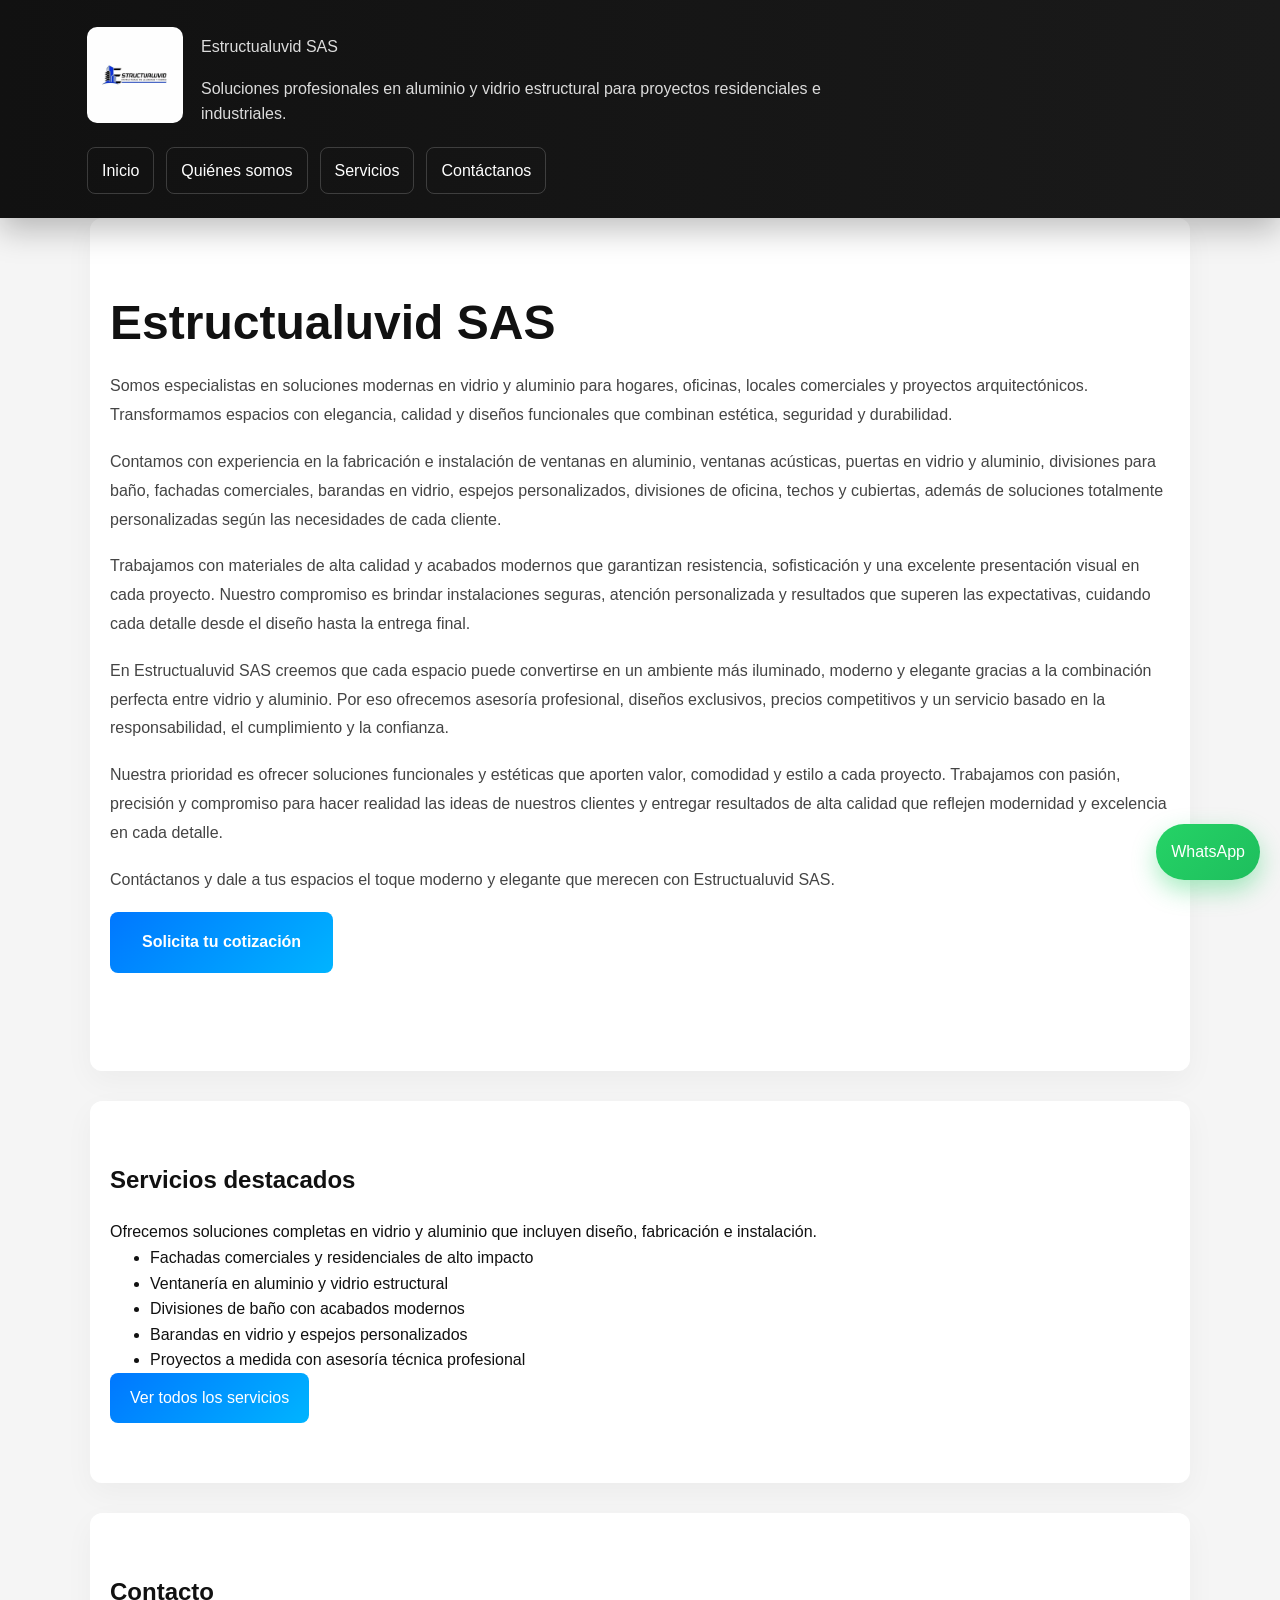
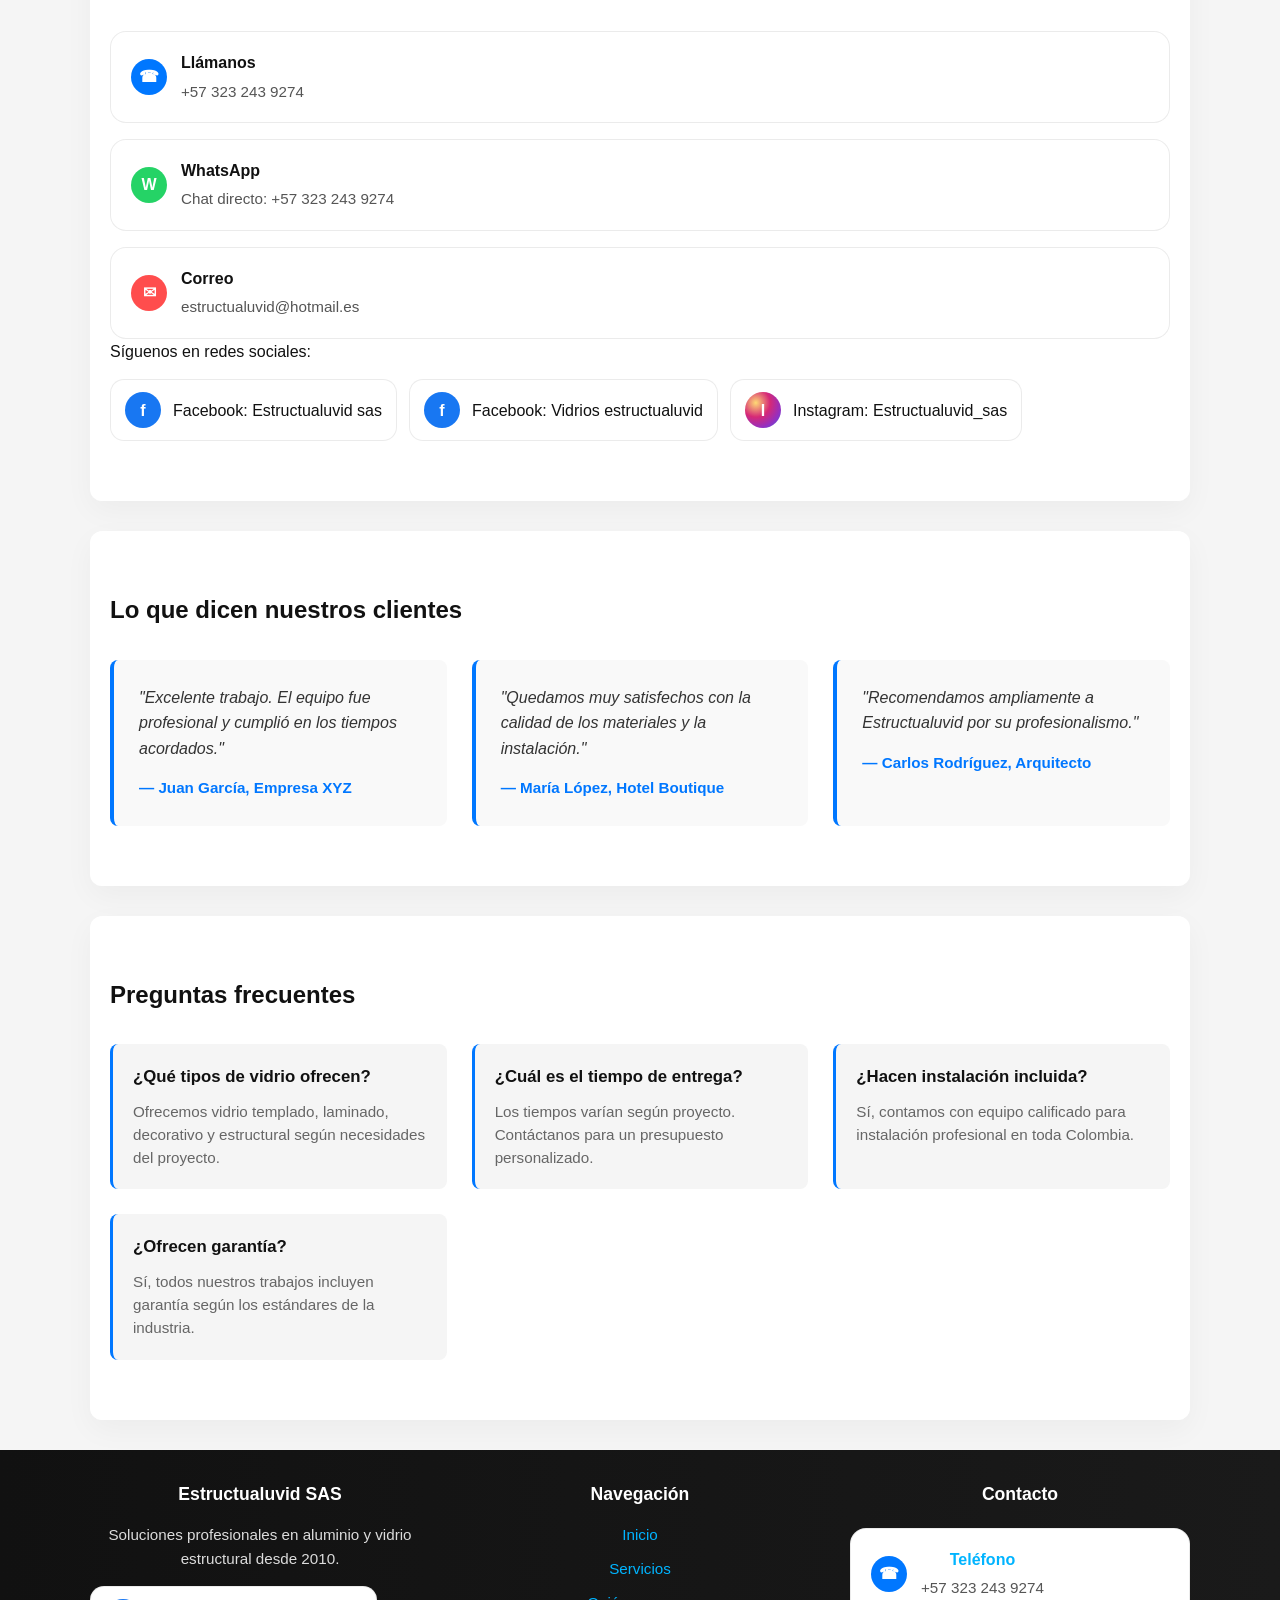
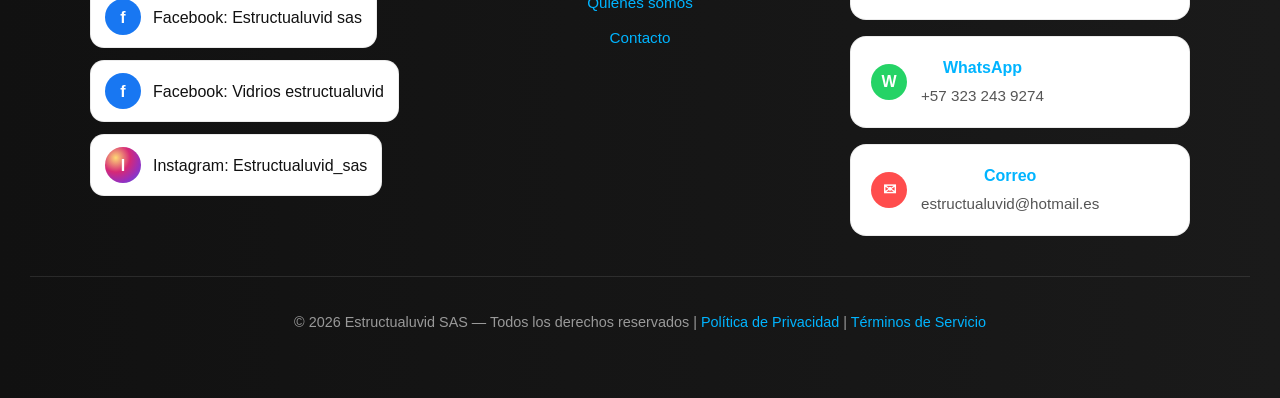
==== Pagina_De_Vidrios/index.html @ de7da8f6 "Add Pagina_De_Vidrios site and updates" ====
<!DOCTYPE html>
<html lang="es">

<head>
    <meta charset="UTF-8">
    <meta name="viewport" content="width=device-width, initial-scale=1.0">
    <meta http-equiv="X-UA-Compatible" content="IE=edge">
    
    <!-- SEO -->
    <title>Estructualuvid SAS | Fachadas y Vidrio Estructural en Colombia</title>
    <meta name="description" content="Estructualuvid SAS: especialistas en fachadas, ventanas y divisiones de vidrio y aluminio de alta calidad en Colombia. Soluciones profesionales para proyectos residenciales e industriales.">
    <meta name="keywords" content="aluminio, vidrio estructural, fachadas vidrio, ventanas aluminio, puertas vidrio, divisiones interiores, Colombia">
    <meta name="author" content="Estructualuvid SAS">
    <meta name="robots" content="index, follow">
    <meta name="language" content="Spanish">
    <meta name="referrer" content="strict-origin-when-cross-origin">
    <meta http-equiv="X-Content-Type-Options" content="nosniff">
    <meta http-equiv="Permissions-Policy" content="camera=(), microphone=(), geolocation=(), payment=(), usb=()">
    <meta http-equiv="Content-Security-Policy" content="default-src 'self'; script-src 'self'; style-src 'self' https://fonts.googleapis.com; font-src 'self' https://fonts.gstatic.com; img-src 'self' data: https://estructualuvid.com; connect-src 'self'; frame-ancestors 'none'; base-uri 'self'; form-action 'self'; object-src 'none';">
    <link rel="canonical" href="https://estructualuvid.com/">
    <meta name="theme-color" content="#111111">
    <meta property="og:locale" content="es_CO">
    
    <!-- Open Graph -->
    <meta property="og:type" content="website">
    <meta property="og:title" content="Estructualuvid SAS | Vidrio y Aluminio Estructural">
    <meta property="og:description" content="Especialistas en fachadas, ventanas y estructuras en vidrio en Colombia.">
    <meta property="og:url" content="https://estructualuvid.com/">
    <meta property="og:image" content="https://estructualuvid.com/imagen-principal.jpg">
    <meta property="og:site_name" content="Estructualuvid SAS">
    
    <!-- Twitter -->
    <meta name="twitter:card" content="summary_large_image">
    <meta name="twitter:site" content="@Estructualuvid_sas">
    <meta name="twitter:title" content="Estructualuvid SAS">
    <meta name="twitter:description" content="Soluciones en aluminio y vidrio estructural">
    <meta name="twitter:image" content="https://estructualuvid.com/imagen-principal.jpg">
    <script type="application/ld+json">
    {
      "@context": "https://schema.org",
      "@type": "HomeAndConstructionBusiness",
      "name": "Estructualuvid SAS",
      "url": "https://estructualuvid.com/",
      "telephone": "+573232439274",
      "address": {
        "@type": "PostalAddress",
        "addressCountry": "CO"
      },
      "description": "Especialistas en fachadas, ventanas y divisiones en vidrio y aluminio de alta calidad en Colombia.",
      "sameAs": [
        "https://www.facebook.com/Estructualuvidsas",
        "https://www.facebook.com/VidriosEstructualuvid",
        "https://www.instagram.com/Estructualuvid_sas"
      ]
    }
    </script>
    
    <!-- Favicon -->
    <link rel="icon" type="image/webp" href="Logos/LOGO_PRINCIPAL.webp">
    <link rel="shortcut icon" href="Logos/LOGO_PRINCIPAL.webp">
    <link rel="apple-touch-icon" href="Logos/LOGO_PRINCIPAL.webp">
    <link rel="manifest" href="manifest.json">

    <link rel="preconnect" href="https://fonts.googleapis.com">
    <link rel="preconnect" href="https://fonts.gstatic.com" crossorigin>
    <link href="https://fonts.googleapis.com/css2?family=inter:wght@400;500;700&display=swap" rel="stylesheet">
    <link rel="stylesheet" href="style.css">
</head>

<body>
    <!-- Header -->
    <header role="banner">
        <div class="header-inner">
            <div class="brand">
                <img src="Logos/LOGO_PRINCIPAL.webp" alt="Estructualuvid SAS logo" class="site-logo">
                <div>
                    <p class="brand-name">Estructualuvid SAS</p>
                    <p class="brand-tagline">Soluciones profesionales en aluminio y vidrio estructural para proyectos residenciales e industriales.</p>
                </div>
            </div>
            <nav class="top-nav" role="navigation" aria-label="Navegación principal">
                <a href="index.html">Inicio</a>
                <a href="acerca-de/index.html">Quiénes somos</a>
                <a href="services-index.html">Servicios</a>
                <a href="contactos/index.html">Contáctanos</a>
            </nav>
        </div>
    </header>

    <!-- Main Content -->
    <main>
        <section id="hero" class="hero-section hero-welcome" aria-labelledby="hero-title">
            <div class="hero-copy">
                <h1 id="hero-title">Estructualuvid SAS</h1>
                <p>Somos especialistas en soluciones modernas en vidrio y aluminio para hogares, oficinas, locales comerciales y proyectos arquitectónicos. Transformamos espacios con elegancia, calidad y diseños funcionales que combinan estética, seguridad y durabilidad.</p>
                <p>Contamos con experiencia en la fabricación e instalación de ventanas en aluminio, ventanas acústicas, puertas en vidrio y aluminio, divisiones para baño, fachadas comerciales, barandas en vidrio, espejos personalizados, divisiones de oficina, techos y cubiertas, además de soluciones totalmente personalizadas según las necesidades de cada cliente.</p>
                <p>Trabajamos con materiales de alta calidad y acabados modernos que garantizan resistencia, sofisticación y una excelente presentación visual en cada proyecto. Nuestro compromiso es brindar instalaciones seguras, atención personalizada y resultados que superen las expectativas, cuidando cada detalle desde el diseño hasta la entrega final.</p>
                <p>En Estructualuvid SAS creemos que cada espacio puede convertirse en un ambiente más iluminado, moderno y elegante gracias a la combinación perfecta entre vidrio y aluminio. Por eso ofrecemos asesoría profesional, diseños exclusivos, precios competitivos y un servicio basado en la responsabilidad, el cumplimiento y la confianza.</p>
                <p>Nuestra prioridad es ofrecer soluciones funcionales y estéticas que aporten valor, comodidad y estilo a cada proyecto. Trabajamos con pasión, precisión y compromiso para hacer realidad las ideas de nuestros clientes y entregar resultados de alta calidad que reflejen modernidad y excelencia en cada detalle.</p>
                <p>Contáctanos y dale a tus espacios el toque moderno y elegante que merecen con Estructualuvid SAS.</p>
                <p><a class="btn btn-hero" href="contactos/index.html">Solicita tu cotización</a></p>
            </div>
        </section>

        <section id="services" aria-labelledby="services-title">
            <h2 id="services-title">Servicios destacados</h2>
            <p>Ofrecemos soluciones completas en vidrio y aluminio que incluyen diseño, fabricación e instalación.</p>
            <ul class="feature-list">
                <li>Fachadas comerciales y residenciales de alto impacto</li>
                <li>Ventanería en aluminio y vidrio estructural</li>
                <li>Divisiones de baño con acabados modernos</li>
                <li>Barandas en vidrio y espejos personalizados</li>
                <li>Proyectos a medida con asesoría técnica profesional</li>
            </ul>
            <p><a class="btn" href="services-index.html">Ver todos los servicios</a></p>
        </section>

        <section id="contacto" aria-labelledby="contacto-title">
            <h2 id="contacto-title">Contacto</h2>
            <div class="contact-cards">
                <a class="contact-card contact-phone" href="tel:+573232439274">
                    <span class="contact-icon">☎</span>
                    <span class="contact-meta">
                        <span class="contact-title">Llámanos</span>
                        <span class="contact-detail">+57 323 243 9274</span>
                    </span>
                </a>
                <a class="contact-card contact-whatsapp" href="https://wa.me/573232439274" target="_blank" rel="noopener noreferrer">
                    <span class="contact-icon">W</span>
                    <span class="contact-meta">
                        <span class="contact-title">WhatsApp</span>
                        <span class="contact-detail">Chat directo: +57 323 243 9274</span>
                    </span>
                </a>
                <a class="contact-card contact-email" href="mailto:estructualuvid@hotmail.es">
                    <span class="contact-icon">✉</span>
                    <span class="contact-meta">
                        <span class="contact-title">Correo</span>
                        <span class="contact-detail">estructualuvid@hotmail.es</span>
                    </span>
                </a>
            </div>
            <p>Síguenos en redes sociales:</p>
            <div class="social-links icons">
                <a class="social-link facebook" href="https://www.facebook.com/Estructualuvidsas" target="_blank" rel="noopener noreferrer" aria-label="Facebook">
                    <span class="icon">f</span>
                    <span>Facebook: Estructualuvid sas</span>
                </a>
                <a class="social-link facebook" href="https://www.facebook.com/VidriosEstructualuvid" target="_blank" rel="noopener noreferrer" aria-label="Facebook">
                    <span class="icon">f</span>
                    <span>Facebook: Vidrios estructualuvid</span>
                </a>
                <a class="social-link instagram" href="https://www.instagram.com/Estructualuvid_sas" target="_blank" rel="noopener noreferrer" aria-label="Instagram">
                    <span class="icon">I</span>
                    <span>Instagram: Estructualuvid_sas</span>
                </a>
            </div>
        </section>

        <section id="testimonios" aria-labelledby="testimonios-title">
            <h2 id="testimonios-title">Lo que dicen nuestros clientes</h2>
            <div class="testimonials-grid">
                <article class="testimonial-card">
                    <p class="testimonial-text">"Excelente trabajo. El equipo fue profesional y cumplió en los tiempos acordados."</p>
                    <p class="testimonial-author">— Juan García, Empresa XYZ</p>
                </article>
                <article class="testimonial-card">
                    <p class="testimonial-text">"Quedamos muy satisfechos con la calidad de los materiales y la instalación."</p>
                    <p class="testimonial-author">— María López, Hotel Boutique</p>
                </article>
                <article class="testimonial-card">
                    <p class="testimonial-text">"Recomendamos ampliamente a Estructualuvid por su profesionalismo."</p>
                    <p class="testimonial-author">— Carlos Rodríguez, Arquitecto</p>
                </article>
            </div>
        </section>

        <section id="faq" aria-labelledby="faq-title">
            <h2 id="faq-title">Preguntas frecuentes</h2>
            <div class="faq-container">
                <article class="faq-item">
                    <h3>¿Qué tipos de vidrio ofrecen?</h3>
                    <p>Ofrecemos vidrio templado, laminado, decorativo y estructural según necesidades del proyecto.</p>
                </article>
                <article class="faq-item">
                    <h3>¿Cuál es el tiempo de entrega?</h3>
                    <p>Los tiempos varían según proyecto. Contáctanos para un presupuesto personalizado.</p>
                </article>
                <article class="faq-item">
                    <h3>¿Hacen instalación incluida?</h3>
                    <p>Sí, contamos con equipo calificado para instalación profesional en toda Colombia.</p>
                </article>
                <article class="faq-item">
                    <h3>¿Ofrecen garantía?</h3>
                    <p>Sí, todos nuestros trabajos incluyen garantía según los estándares de la industria.</p>
                </article>
            </div>
        </section>
    </main>

    <!-- Footer -->
    <footer role="contentinfo">
        <div class="footer-content">
            <div class="footer-section">
                <h3>Estructualuvid SAS</h3>
                <p>Soluciones profesionales en aluminio y vidrio estructural desde 2010.</p>
                <div class="social-links icons">
                    <a class="social-link facebook" href="https://www.facebook.com/Estructualuvidsas" target="_blank" rel="noopener noreferrer" aria-label="Facebook">
                        <span class="icon">f</span>
                        <span>Facebook: Estructualuvid sas</span>
                    </a>
                    <a class="social-link facebook" href="https://www.facebook.com/VidriosEstructualuvid" target="_blank" rel="noopener noreferrer" aria-label="Facebook">
                        <span class="icon">f</span>
                        <span>Facebook: Vidrios estructualuvid</span>
                    </a>
                    <a class="social-link instagram" href="https://www.instagram.com/Estructualuvid_sas" target="_blank" rel="noopener noreferrer" aria-label="Instagram">
                        <span class="icon">I</span>
                        <span>Instagram: Estructualuvid_sas</span>
                    </a>
                </div>
            </div>
            <div class="footer-section">
                <h3>Navegación</h3>
                <ul>
                    <li><a href="index.html">Inicio</a></li>
                    <li><a href="services-index.html">Servicios</a></li>
                    <li><a href="acerca-de/index.html">Quiénes somos</a></li>
                    <li><a href="contactos/index.html">Contacto</a></li>
                </ul>
            </div>
            <div class="footer-section">
                <h3>Contacto</h3>
                <div class="contact-cards">
                    <a class="contact-card contact-phone" href="tel:+573232439274">
                        <span class="contact-icon">☎</span>
                        <span class="contact-meta">
                            <span class="contact-title">Teléfono</span>
                            <span class="contact-detail">+57 323 243 9274</span>
                        </span>
                    </a>
                    <a class="contact-card contact-whatsapp" href="https://wa.me/573232439274" target="_blank" rel="noopener noreferrer">
                        <span class="contact-icon">W</span>
                        <span class="contact-meta">
                            <span class="contact-title">WhatsApp</span>
                            <span class="contact-detail">+57 323 243 9274</span>
                        </span>
                    </a>
                    <a class="contact-card contact-email" href="mailto:estructualuvid@hotmail.es">
                        <span class="contact-icon">✉</span>
                        <span class="contact-meta">
                            <span class="contact-title">Correo</span>
                            <span class="contact-detail">estructualuvid@hotmail.es</span>
                        </span>
                    </a>
                </div>
            </div>
        </div>
        <div class="footer-bottom">
            <p>&copy; 2026 Estructualuvid SAS &mdash; Todos los derechos reservados | <a href="#">Política de Privacidad</a> | <a href="#">Términos de Servicio</a></p>
        </div>
    </footer>

    <!-- Floating WhatsApp Button -->
    <a class="sticky" href="https://wa.me/573232439274" target="_blank" rel="noopener noreferrer" aria-label="Chat por WhatsApp">WhatsApp</a>

    <script src="scripts/general/script.js" defer></script>
</body>

</html>
---- Pagina_De_Vidrios/style.css ----
/* ====== Base ====== */
*{box-sizing:border-box;}
html{
    scroll-padding-top:160px;
    scroll-behavior:smooth;
}

body{
    font-family:'Inter',sans-serif;
    margin: 0;
    padding: 120px 0 0; /* espacio reservado para header fijo; JS ajusta dinámicamente */
    line-height: 1.6;
    background: #f5f5f5;
    color: #111;
    overflow-x: hidden;
}
img{max-width:100%;display:block;}

/* ====== Header ====== */
header{
    position:fixed;
    top:0;
    left:0;
    width:100%;
    z-index:999;
    background:linear-gradient(90deg,#111, #1a1a1a);
    color:#fff;
    padding:24px 20px 24px 14px;
    box-shadow:0 12px 30px rgba(0,0,0,.25);
    transition:padding .3s, box-shadow .3s, background .3s;
}
header.small{
    padding:12px 20px 12px 14px;
    box-shadow:0 6px 16px rgba(0,0,0,.22);
}
.header-inner{
    max-width:1100px;
    margin:auto;
    display:flex;
    flex-wrap:wrap;
    align-items:center;
    justify-content:space-between;
    gap:20px;
}
.header-inner > div{
    min-width:auto;
}
.header-left,
.brand{
    display:flex;
    align-items:center;
    gap:18px;
    flex-shrink:0;
    min-width:0;
}
.brand{
    flex:1 1 auto;
}
.brand div{
    display:flex;
    flex-direction:column;
    gap:6px;
    min-width:0;
    overflow-wrap:break-word;
}
.site-logo{
    width:96px;
    max-width:120px;
    height:auto;
    border-radius:10px;
}
header h1{
    margin:0;
    font-size:2rem;
    letter-spacing:1px;
    text-transform:uppercase;
}
header.small h1{
    font-size:1.5rem;
}
header p{
    margin:10px 0 0;
    max-width:620px;
    font-size:1rem;
    color:#dcdcdc;
}
header.small p{
    margin-top:6px;
    font-size:.95rem;
}

/* ====== Navigation ====== */
nav.top-nav{
    display:flex;
    justify-content:flex-end;
    gap:12px;
    flex-wrap:wrap;
}
nav.top-nav a{
    color:#fff;
    text-decoration:none;
    padding:10px 14px;
    border:1px solid rgba(255,255,255,.18);
    border-radius:8px;
    transition:background .2s, transform .2s, border-color .2s;
}
nav.top-nav a:hover{
    background:rgba(255,255,255,.12);
    transform:translateY(-1px);
    border-color:rgba(255,255,255,.32);
}

/* ====== Sections ====== */
section{
    padding:60px 20px;
    max-width:1100px;
    margin:auto;
    background:rgba(255,255,255,.96);
    backdrop-filter:blur(6px);
    border-radius:12px;
    box-shadow:0 10px 30px rgba(0,0,0,.04);
    margin-bottom:30px;
    animation: fadeUp .5s ease; 
}
section h2{
    margin-top:0;
}
section p,
section ul{
    margin:0;
}
section#servicios p{
    margin-bottom:20px;
}

/* ====== Grid cards ====== */
.grid{
    display:grid;
    grid-template-columns:repeat(auto-fit,minmax(250px,1fr));
    gap:20px;
}
.card{
    padding:20px;
    border:none;
    border-radius:10px;
    background:#fafafa;
    display:flex;
    align-items:center;
    justify-content:center;
    text-align:center;
    min-height:130px;
    transition:transform .2s, box-shadow .2s;
    color:#111;
    text-decoration:none;
    cursor: pointer;
}
.card:hover{
    transform:translateY(-4px);
    box-shadow:0 15px 30px rgba(0,0,0,.12);
    background: #fff;
}
.card-link{
    color:#111;
}
.card-link:hover{
    color:#111;
}

/* ====== Service details ====== */
.service-details{
    padding-top:30px;
}
.service-item{
    display:grid;
    grid-template-columns:280px 1fr;
    gap:20px;
    align-items:center;
    margin-bottom:30px;
}
.service-image{
    min-height:200px;
    background:linear-gradient(135deg,#0077ff 0%,#00b4ff 100%);
    border-radius:12px;
    color:#fff;
    display:flex;
    align-items:center;
    justify-content:center;
    font-weight:700;
    letter-spacing:1px;
}

/* ====== Buttons ====== */
.btn{
    background: linear-gradient(135deg,#0077ff,#00b4ff);
    color: #fff;
    padding: 12px 20px;
    text-decoration: none;
    border-radius: 8px;
    display: inline-block;
    transition: transform .2s, box-shadow .2s;
}
.btn:hover{
    transform: translateY(-2px);
    box-shadow: 0 10px 20px rgba(0,119,255,.25);
}

/* ====== Overlay and utilities ====== */
.modal-overlay{
    display:none;
    position:fixed;
    top:0;
    left:0;
    width:100%;
    height:100%;
    background:rgba(0,0,0,.92);
    justify-content:center;
    align-items:center;
    z-index: 9999;
    padding: 16px;
    cursor: zoom-out;
}
.modal-image{
    max-width:90%;
    max-height:90%;
    border-radius: 16px;
    box-shadow: 0 30px 70px rgba(0,0,0,.35);
    object-fit: contain;
}
.modal-nav{
    position:absolute;
    top:50%;
    transform:translateY(-50%);
    color:#fff;
    background:rgba(0,0,0,.45);
    border:none;
    width:52px;
    height:52px;
    border-radius:50%;
    display:flex;
    align-items:center;
    justify-content:center;
    font-size:28px;
    cursor:pointer;
    transition:background .2s ease;
    z-index:10000;
}
.modal-nav:hover{
    background:rgba(0,0,0,.65);
}
.modal-nav.prev{
    left:16px;
}
.modal-nav.next{
    right:16px;
}
.modal-caption{
    position:absolute;
    bottom:24px;
    left:50%;
    transform:translateX(-50%);
    color:#fff;
    font-size:1rem;
    max-width:90%;
    text-align:center;
    line-height:1.4;
}
.modal-overlay button:focus{
    outline:none;
    box-shadow:0 0 0 3px rgba(255,255,255,.5);
}

/* ====== Hero Section ====== */
.hero-section{
    display: grid;
    grid-template-columns: 1fr;
    gap: 40px;
    align-items: flex-start;
    padding: 80px 20px !important;
}
.hero-welcome .hero-copy{
    max-width: 1100px;
    margin: 0 auto;
}
.hero-welcome h1{
    font-size: 3rem;
    margin: 0 0 24px;
    line-height: 1.05;
    color: #111;
}
.hero-welcome p{
    font-size: 1rem;
    margin-bottom: 18px;
    color: #444;
    line-height: 1.8;
}
.gallery-grid{
    display: grid;
    grid-template-columns: repeat(auto-fit, minmax(220px, 1fr));
    gap: 20px;
    margin-top: 30px;
}
.gallery-card{
    border-radius: 16px;
    overflow: hidden;
    background: #fff;
    box-shadow: 0 14px 30px rgba(0,0,0,.08);
    transition: transform .2s, box-shadow .2s;
}
.gallery-card:hover{
    transform: translateY(-4px);
    box-shadow: 0 18px 40px rgba(0,0,0,.12);
}
.gallery-card img{
    width: 100%;
    height: 220px;
    object-fit: cover;
    display: block;
}
.gallery-image{
    width: 100%;
    height: 180px;
}
.gallery-card p{
    margin: 16px;
    color: #111;
    font-weight: 600;
    line-height: 1.4;
}
.hero-content h2{
    font-size: 2.5rem;
    margin: 0 0 20px;
    line-height: 1.2;
    color: #111;
}
.hero-content p{
    font-size: 1.1rem;
    margin-bottom: 30px;
    color: #555;
}
.btn-hero{
    background: linear-gradient(135deg,#0077ff,#00b4ff) !important;
    color: #fff !important;
    padding: 16px 32px !important;
    font-size: 1rem;
    font-weight: 600;
    display: inline-block;
}
.btn-hero:hover{
    transform: translateY(-3px);
    box-shadow: 0 15px 30px rgba(0,119,255,.3) !important;
}

/* ====== Stats Grid ====== */
.stats-grid{
    display: grid;
    grid-template-columns: repeat(auto-fit, minmax(150px, 1fr));
    gap: 20px;
    margin-top: 40px;
}
.stat-card{
    background: linear-gradient(135deg, #f5f5f5, #fff);
    padding: 30px;
    border-radius: 10px;
    text-align: center;
    border: 1px solid #e0e0e0;
    transition: transform .2s, box-shadow .2s;
}
.stat-card:hover{
    transform: translateY(-4px);
    box-shadow: 0 10px 25px rgba(0,0,0,.08);
}
.stat-card h3{
    font-size: 2rem;
    color: #0077ff;
    margin: 0 0 10px;
}
.stat-card p{
    margin: 0;
    color: #666;
    font-size: 0.95rem;
}

/* ====== Testimonials ====== */
.testimonials-grid{
    display: grid;
    grid-template-columns: repeat(auto-fit, minmax(280px, 1fr));
    gap: 25px;
    margin-top: 30px;
}
.testimonial-card{
    background: #f9f9f9;
    padding: 25px;
    border-left: 4px solid #0077ff;
    border-radius: 8px;
    transition: transform .2s, box-shadow .2s;
}
.testimonial-card:hover{
    transform: translateY(-4px);
    box-shadow: 0 10px 25px rgba(0,0,0,.08);
}
.testimonial-text{
    font-style: italic;
    margin: 0 0 15px;
    color: #333;
    line-height: 1.6;
}
.testimonial-author{
    margin: 0;
    font-weight: 600;
    color: #0077ff;
    font-size: 0.95rem;
}

/* ====== FAQ ====== */
.faq-container{
    display: grid;
    grid-template-columns: repeat(auto-fit, minmax(300px, 1fr));
    gap: 25px;
    margin-top: 30px;
}
.faq-item{
    background: #f5f5f5;
    padding: 20px;
    border-radius: 8px;
    border-left: 3px solid #0077ff;
}
.faq-item h3{
    margin: 0 0 10px;
    font-size: 1.05rem;
    color: #111;
}
.faq-item p{
    margin: 0;
    color: #666;
    font-size: 0.95rem;
    line-height: 1.5;
}

/* ====== Enhanced Footer ====== */
footer{
    background: linear-gradient(90deg,#111,#1a1a1a);
    color: #fff;
    padding: 50px 20px 0;
}
.footer-content{
    max-width: 1100px;
    margin: 0 auto 40px;
    display: grid;
    grid-template-columns: repeat(auto-fit, minmax(250px, 1fr));
    gap: 40px;
}
.footer-section h3{
    margin: 0 0 15px;
    font-size: 1.1rem;
    color: #fff;
}
.footer-section p{
    margin: 0 0 15px;
    color: #dcdcdc;
    font-size: 0.95rem;
    line-height: 1.6;
}
.footer-section ul{
    list-style: none;
    padding: 0;
    margin: 0;
}
.footer-section ul li{
    margin: 10px 0;
    color: #dcdcdc;
    font-size: 0.95rem;
}
.footer-section a{
    color: #00b4ff;
    text-decoration: none;
    transition: color .2s;
}
.footer-section a:hover{
    color: #0077ff;
    text-decoration: underline;
}
.social-links{
    display: flex;
    flex-wrap: wrap;
    gap: 12px;
    margin-top: 15px;
}
.social-links a{
    display: inline-flex;
    align-items: center;
    justify-content: center;
    min-width: auto;
    width: auto;
    padding: 10px 14px;
    background: rgba(0,177,255,.15);
    border-radius: 10px;
    color: #00b4ff;
    text-decoration: none;
    font-weight: 500;
    transition: all .2s;
}
.social-links a:hover{
    background: #00b4ff;
    color: #111;
    transform: translateY(-2px);
}
.contact-cards{
    display:grid;
    gap:16px;
    margin-top:20px;
}
.contact-card{
    display:flex;
    align-items:center;
    gap:14px;
    padding:18px 20px;
    border-radius:16px;
    background:#fff;
    color:#111;
    text-decoration:none;
    border:1px solid rgba(0,0,0,.08);
    transition:transform .2s, box-shadow .2s, border-color .2s;
}
.contact-card:hover{
    transform:translateY(-2px);
    box-shadow:0 12px 24px rgba(0,0,0,.08);
    border-color:rgba(0,0,0,.14);
}
.contact-icon,
.social-links.icons .icon{
    width:36px;
    height:36px;
    min-width:36px;
    border-radius:50%;
    display:flex;
    align-items:center;
    justify-content:center;
    color:#fff;
    font-weight:700;
    font-size:1rem;
}
.contact-meta{
    display:flex;
    flex-direction:column;
    gap:4px;
}
.contact-title{
    font-weight:700;
}
.contact-detail{
    color:#555;
    font-size:.95rem;
}
.contact-phone .contact-icon{
    background:#0077ff;
}
.contact-whatsapp .contact-icon{
    background:#25d366;
}
.contact-email .contact-icon{
    background:#ff4d4d;
}
.contact-address .contact-icon{
    background:#6f42c1;
}
.social-links.icons{
    display:flex;
    flex-wrap:wrap;
    gap:12px;
    margin-top:15px;
}
.social-links.icons a{
    display:flex;
    align-items:center;
    gap:12px;
    padding:12px 14px;
    background: #fff;
    color:#111;
    border-radius:14px;
    border:1px solid rgba(0,0,0,.08);
    text-decoration:none;
    min-width:240px;
    transition:transform .2s, box-shadow .2s, border-color .2s, background .2s;
}
.social-links.icons a:hover{
    background:#f0f8ff;
    border-color:rgba(0,119,255,.25);
    transform:translateY(-2px);
}
.social-link.facebook .icon{
    background:#1877f2;
}
.social-link.instagram .icon{
    background: radial-gradient(circle at 30% 30%, #feda75 0%, #d62976 40%, #962fbf 70%, #405de6 100%);
}
.social-link.whatsapp .icon{
    background:#25d366;
}
.social-link.email .icon{
    background:#ff4d4d;
}
.social-link.website .icon{
    background:#111;
}
.footer-bottom{
    border-top: 1px solid rgba(255,255,255,.1);
    padding: 20px;
    text-align: center;
    color: #999;
    font-size: 0.9rem;
}
.footer-bottom a{
    color: #00b4ff;
    text-decoration: none;
}
.footer-bottom a:hover{
    text-decoration: underline;
}

footer{
    background:linear-gradient(90deg,#111,#1a1a1a);
    color:#fff;
    text-align:center;
    padding:30px;
}
.sticky{
    position:fixed;
    bottom:20px;
    right:20px;
    background:linear-gradient(135deg,#25D366,#1ebe5d);
    color:#fff;
    padding:15px;
    border-radius:50px;
    box-shadow: 0 10px 25px rgba(37,211,102,.4);
    transition: 0.25s ease;
    text-decoration: none;
}
.sticky:hover{
    box-shadow: 0 15px 30px rgba(37,211,102,.6);
    transform: translateY(-3px);
}

/* ====== Carousel ====== */
.carousel-container{
    display: flex;
    align-items: center;
    gap: 24px;
    margin: 30px 0;
    justify-content: center;
    position: relative;
}
.carousel-wrapper{
    flex: 1;
    max-width: 900px;
    width: 100%;
    overflow: hidden;
}
.carousel{
    display: flex;
    transition: transform 0.5s ease-in-out;
}
.carousel-item{
    min-width: 100%;
    flex-shrink: 0;
    text-align: center;
    display: flex;
    justify-content: center;
    align-items: center;
}
.carousel-item img{
    width: 100%;
    height: auto;
    max-height: 70vh;
    aspect-ratio: 16 / 10;
    object-fit: contain;
    border-radius: 12px;
    margin-bottom: 15px;
    box-shadow: 0 10px 30px rgba(0,0,0,.15);
    cursor: zoom-in;
    transition: transform .35s ease, box-shadow .35s ease;
}
.carousel-item img:hover{
    transform: scale(1.01);
}
.carousel-btn{
    background: linear-gradient(135deg,#0077ff,#00b4ff);
    color: #fff;
    border: none;
    width: 50px;
    height: 50px;
    border-radius: 50%;
    font-size: 1.5rem;
    cursor: pointer;
    transition: transform .2s, box-shadow .2s;
    flex-shrink: 0;
    position: absolute;
    top: 50%;
    transform: translateY(-50%);
    z-index: 2;
}
.carousel-btn.prev{
    left: 8px;
}
.carousel-btn.next{
    right: 8px;
}
.carousel-btn:hover{
    transform: translateY(-50%) scale(1.1);
    box-shadow: 0 10px 25px rgba(0,119,255,.3);
}
.carousel-btn:active{
    transform: translateY(-50%) scale(0.95);
}
.image-placeholder{
    width: 100%;
    max-height: 70vh;
    aspect-ratio: 16 / 10;
    border-radius: 12px;
    margin-bottom: 15px;
    box-shadow: 0 10px 30px rgba(0,0,0,.15);
}
.image-caption{
    font-size: 1rem;
    color: #666;
    font-weight: 500;
    margin: 0;
}

/* ====== Service Details Grid ====== */
.service-details{
    display: grid;
    grid-template-columns: repeat(auto-fit, minmax(250px, 1fr));
    gap: 25px;
    margin: 40px 0;
}
.detail-item{
    background: #f5f5f5;
    padding: 25px;
    border-radius: 10px;
    border-left: 4px solid #0077ff;
}
.detail-item h3{
    margin: 0 0 15px;
    color: #111;
    font-size: 1.1rem;
}
.detail-item ul{
    list-style: none;
    padding: 0;
    margin: 0;
}
.detail-item li{
    padding: 8px 0;
    color: #666;
    font-size: 0.95rem;
    border-bottom: 1px solid rgba(0,0,0,.05);
}
.detail-item li:last-child{
    border-bottom: none;
}
.detail-item li:before{
    content: "✓ ";
    color: #0077ff;
    font-weight: bold;
    margin-right: 8px;
}

/* ====== Responsive ====== */
@media (max-width:800px){
    .service-item{
        grid-template-columns:1fr;
    }
    .header-inner{
        flex-direction:column;
        text-align:center;
    }
    nav.top-nav{
        justify-content:center;
    }
    body{
        padding-top:200px;
    }
    .hero-section{
        grid-template-columns: 1fr;
        gap: 24px;
        padding: 45px 18px !important;
    }
    .hero-welcome h1{
        font-size: 2.4rem;
    }
    .hero-welcome p{
        font-size: 1rem;
        line-height: 1.7;
    }
    .footer-content{
        gap: 28px;
    }
    .stats-grid{
        grid-template-columns: 1fr;
    }
    .carousel-container{
        flex-wrap: wrap;
        gap: 16px;
        justify-content:center;
    }
    .carousel-wrapper{
        max-width: 100%;
        order: 2;
    }
    .carousel-btn.prev{
        order: 1;
    }
    .carousel-btn.next{
        order: 3;
    }
    .image-placeholder{
        height: 280px;
    }
    .site-logo{
        width:80px;
    }
    .carousel-btn{
        width: 44px;
        height: 44px;
        font-size: 1.2rem;
    }
    .service-details{
        grid-template-columns: 1fr;
    }
}

@media (max-width:600px) {
    body{
        padding-top:150px;
    }
    header{
        padding: 16px 14px;
    }
    .header-inner{
        flex-direction: column;
        align-items: stretch;
        gap: 14px;
    }
    .brand{
        flex-wrap: wrap;
        align-items: center;
        justify-content: flex-start;
        gap: 12px;
    }
    .brand div{
        width: 100%;
    }
    .site-logo{
        width: 82px;
        margin-bottom: 4px;
    }
    header h1{
        font-size: 1.55rem;
    }
    header p{
        max-width: 100%;
        font-size: .95rem;
    }
    nav.top-nav{
        width: 100%;
        display: grid;
        grid-template-columns: repeat(auto-fit, minmax(100px, 1fr));
        gap: 10px;
    }
    nav.top-nav a{
        padding: 10px 10px;
        font-size: .95rem;
        text-align: center;
        white-space: normal;
    }
    .hero-section{
        padding: 30px 14px !important;
        gap: 20px;
    }
    .hero-welcome h1{
        font-size: 2rem;
    }
    .hero-welcome p{
        font-size: .98rem;
    }
    .carousel-container{
        flex-direction: column;
        align-items: center;
        gap: 14px;
    }
    .carousel-wrapper{
        width: 100%;
    }
    .carousel-item img{
        height: auto;
        max-height: 55vh;
        aspect-ratio: 4 / 3;
    }
    .carousel-btn{
        width: 42px;
        height: 42px;
        font-size: 1.1rem;
    }
    .contact-cards{
        grid-template-columns: 1fr;
    }
    .social-links.icons{
        justify-content: center;
    }
    .social-links.icons a{
        width: 100%;
        justify-content: center;
        padding: 10px 12px;
    }
    .footer-content{
        grid-template-columns: 1fr;
    }
    .footer-bottom p{
        font-size: .92rem;
        line-height: 1.6;
    }
}

@media (max-width:480px) {
    body{
        padding-top:145px;
    }
    header{
        padding: 14px 12px;
    }
    .site-logo{
        width: 72px;
    }
    header h1{
        font-size: 1.45rem;
    }
    nav.top-nav{
        grid-template-columns: repeat(auto-fit, minmax(90px, 1fr));
    }
    nav.top-nav a{
        padding: 10px 8px;
        font-size: .92rem;
    }
    .hero-section{
        padding: 26px 12px !important;
        gap: 18px;
    }
    .hero-welcome h1{
        font-size: 1.9rem;
    }
    .carousel-item img{
        height: 360px;
    }
}

@keyframes fadeUp {
    from{
        opacity:0;
        transform:translateY(20px);
    }
    to{
        opacity:1;
        transform:translateY(0);
    }
}

a:focus
button:focus{
    outline: 2px solid #0077ff;
    outline-offset: 3px;
}
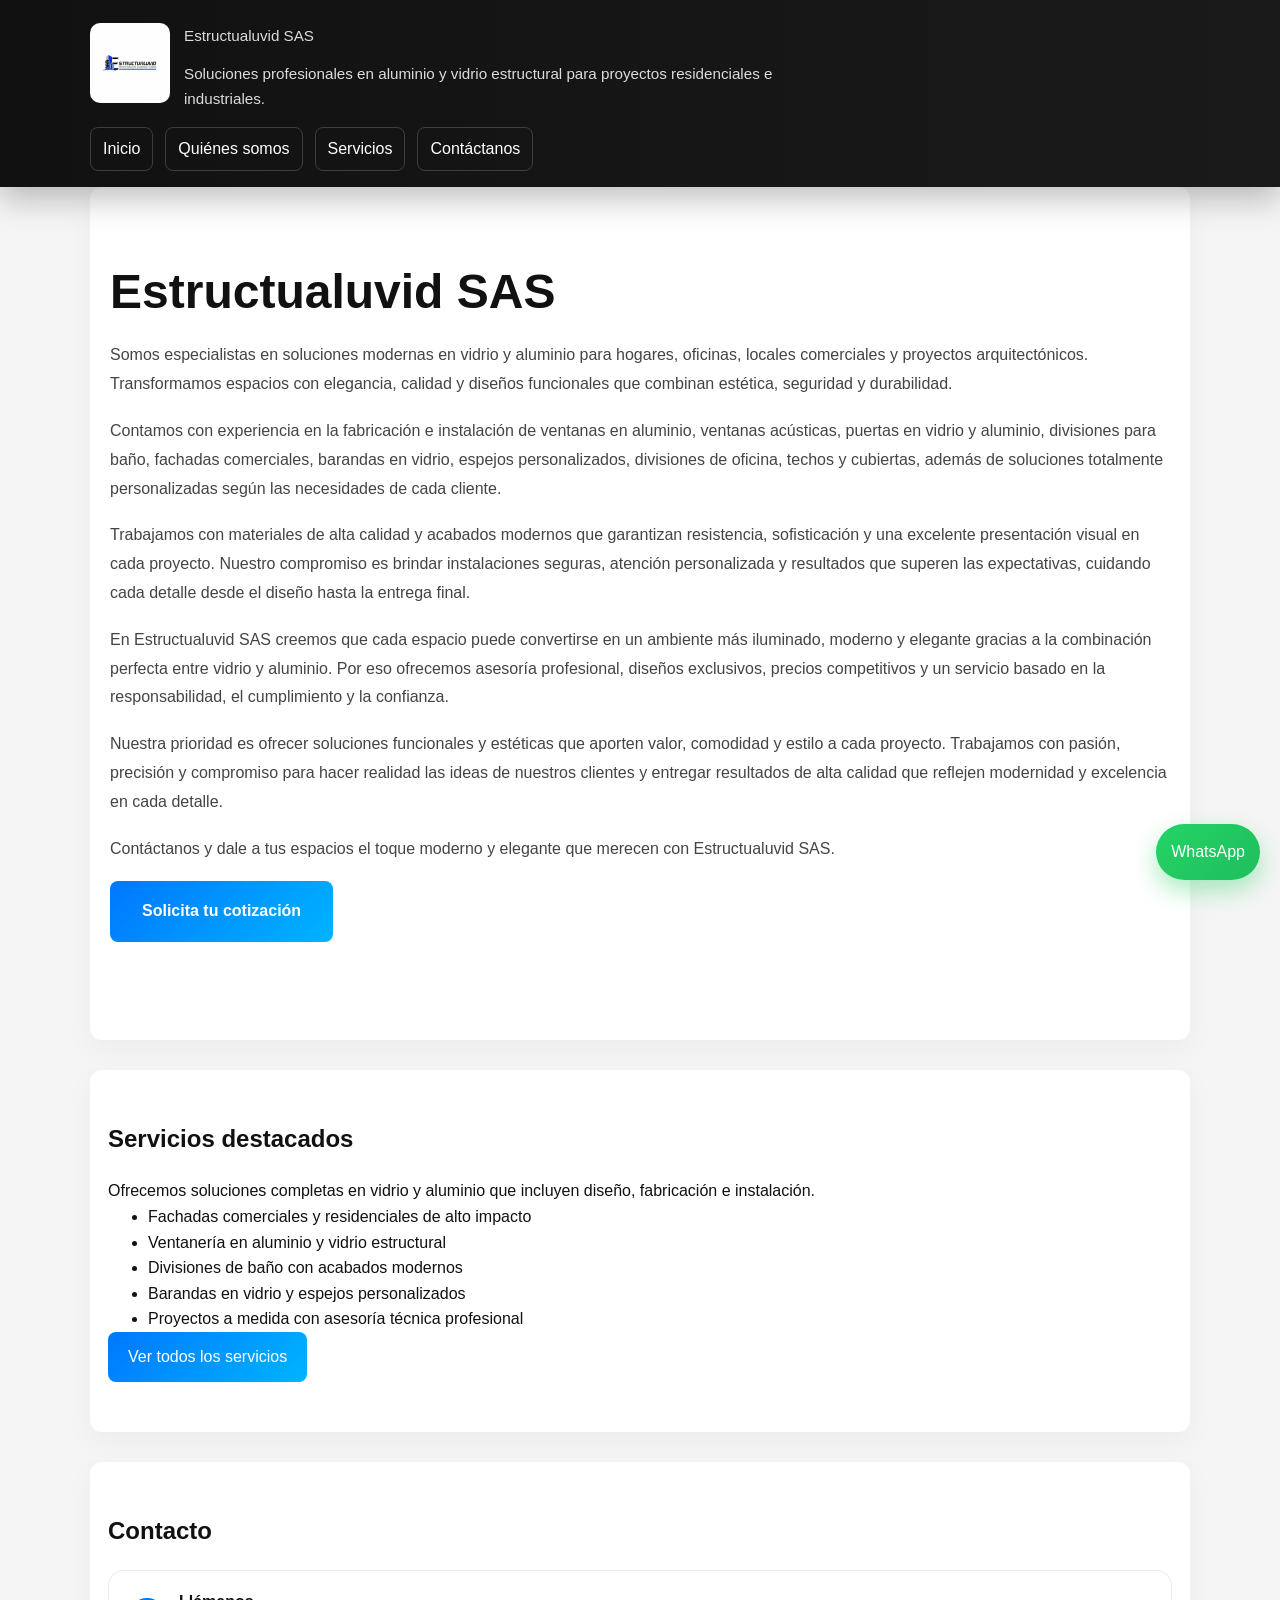
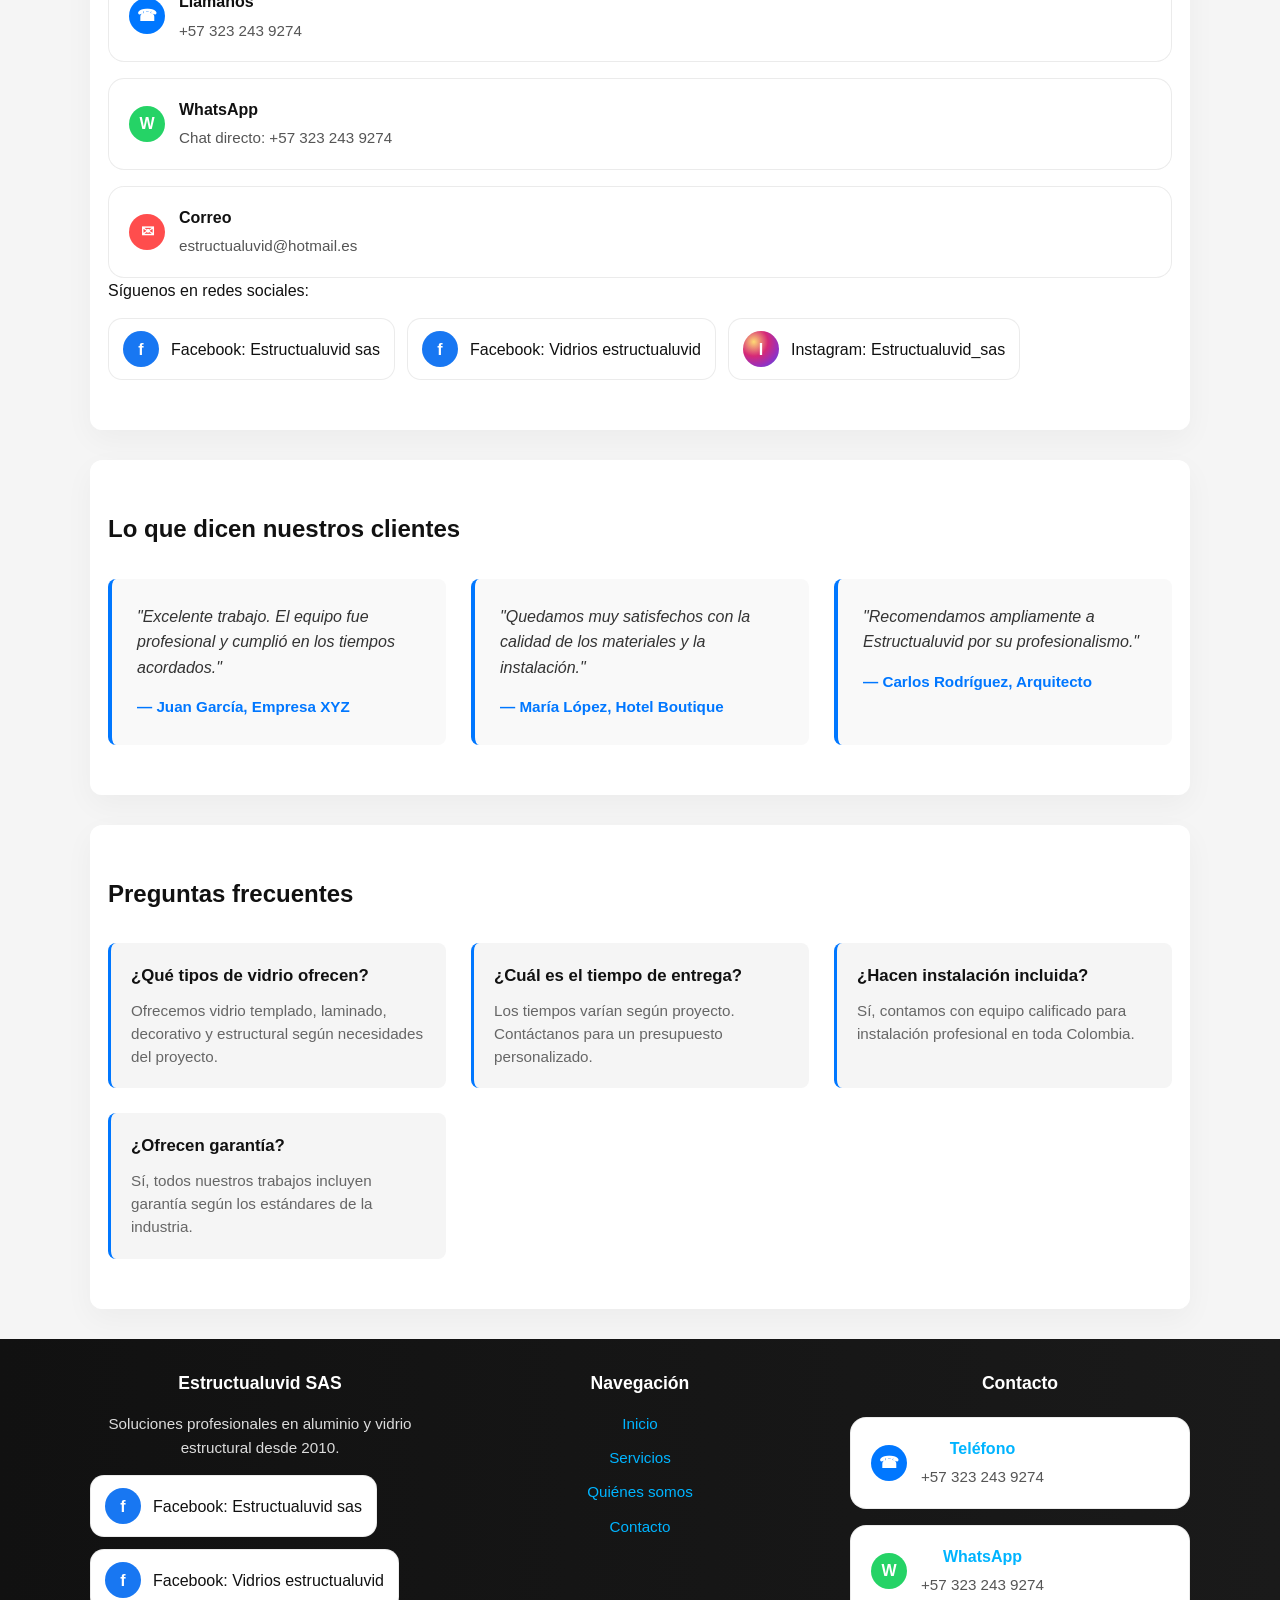
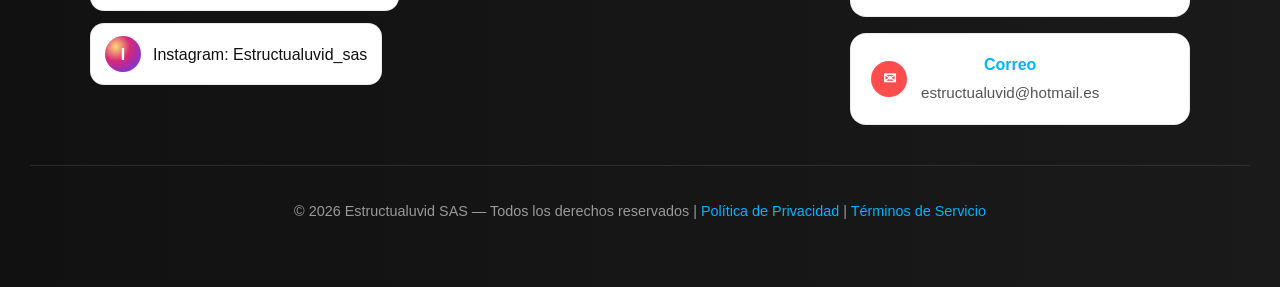
==== commit 6f03d147: "Save mobile header and image loading optimizations" ====
--- a/Pagina_De_Vidrios/index.html
+++ b/Pagina_De_Vidrios/index.html
@@ -72,7 +72,7 @@
     <header role="banner">
         <div class="header-inner">
             <div class="brand">
-                <img src="Logos/LOGO_PRINCIPAL.webp" alt="Estructualuvid SAS logo" class="site-logo">
+                <img src="Logos/LOGO_PRINCIPAL.webp" alt="Estructualuvid SAS logo" class="site-logo" loading="lazy" decoding="async">
                 <div>
                     <p class="brand-name">Estructualuvid SAS</p>
                     <p class="brand-tagline">Soluciones profesionales en aluminio y vidrio estructural para proyectos residenciales e industriales.</p>
--- a/Pagina_De_Vidrios/style.css
+++ b/Pagina_De_Vidrios/style.css
@@ -1,7 +1,7 @@
 /* ====== Base ====== */
 *{box-sizing:border-box;}
 html{
-    scroll-padding-top:160px;
+    scroll-padding-top:110px;
     scroll-behavior:smooth;
 }
 
@@ -25,13 +25,22 @@
     z-index:999;
     background:linear-gradient(90deg,#111, #1a1a1a);
     color:#fff;
-    padding:24px 20px 24px 14px;
+    padding:16px 16px;
     box-shadow:0 12px 30px rgba(0,0,0,.25);
     transition:padding .3s, box-shadow .3s, background .3s;
 }
 header.small{
-    padding:12px 20px 12px 14px;
+    padding:8px 16px;
     box-shadow:0 6px 16px rgba(0,0,0,.22);
+}
+header.small .site-logo{
+    width:70px;
+}
+header.small h1{
+    font-size:1.2rem;
+}
+header.small p{
+    display:none;
 }
 .header-inner{
     max-width:1100px;
@@ -40,7 +49,7 @@
     flex-wrap:wrap;
     align-items:center;
     justify-content:space-between;
-    gap:20px;
+    gap:16px;
 }
 .header-inner > div{
     min-width:auto;
@@ -49,7 +58,7 @@
 .brand{
     display:flex;
     align-items:center;
-    gap:18px;
+    gap:14px;
     flex-shrink:0;
     min-width:0;
 }
@@ -64,29 +73,29 @@
     overflow-wrap:break-word;
 }
 .site-logo{
-    width:96px;
-    max-width:120px;
+    width:80px;
+    max-width:110px;
     height:auto;
     border-radius:10px;
 }
 header h1{
     margin:0;
-    font-size:2rem;
+    font-size:1.7rem;
     letter-spacing:1px;
     text-transform:uppercase;
 }
 header.small h1{
-    font-size:1.5rem;
+    font-size:1.25rem;
 }
 header p{
-    margin:10px 0 0;
+    margin:8px 0 0;
     max-width:620px;
-    font-size:1rem;
+    font-size:.95rem;
     color:#dcdcdc;
 }
 header.small p{
-    margin-top:6px;
-    font-size:.95rem;
+    margin-top:4px;
+    font-size:.9rem;
 }
 
 /* ====== Navigation ====== */
@@ -99,7 +108,7 @@
 nav.top-nav a{
     color:#fff;
     text-decoration:none;
-    padding:10px 14px;
+    padding:8px 12px;
     border:1px solid rgba(255,255,255,.18);
     border-radius:8px;
     transition:background .2s, transform .2s, border-color .2s;
@@ -112,7 +121,7 @@
 
 /* ====== Sections ====== */
 section{
-    padding:60px 20px;
+    padding:50px 18px;
     max-width:1100px;
     margin:auto;
     background:rgba(255,255,255,.96);
@@ -770,6 +779,9 @@
     .service-item{
         grid-template-columns:1fr;
     }
+    header{
+        padding:14px 14px;
+    }
     .header-inner{
         flex-direction:column;
         text-align:center;
@@ -778,7 +790,7 @@
         justify-content:center;
     }
     body{
-        padding-top:200px;
+        padding-top:160px;
     }
     .hero-section{
         grid-template-columns: 1fr;
@@ -831,15 +843,15 @@
 
 @media (max-width:600px) {
     body{
-        padding-top:150px;
+        padding-top:110px;
     }
     header{
-        padding: 16px 14px;
+        padding: 12px 12px;
     }
     .header-inner{
         flex-direction: column;
         align-items: stretch;
-        gap: 14px;
+        gap: 12px;
     }
     .brand{
         flex-wrap: wrap;
@@ -923,6 +935,44 @@
 
 @media (max-width:480px) {
     body{
+        padding-top:100px;
+    }
+    header{
+        padding: 10px 10px;
+    }
+    .site-logo{
+        width: 68px;
+    }
+    header h1{
+        font-size: 1.35rem;
+    }
+    nav.top-nav{
+        gap: 8px;
+    }
+    nav.top-nav a{
+        padding: 8px 10px;
+        font-size: .88rem;
+    }
+    section{
+        padding: 26px 12px;
+        border-radius: 10px;
+    }
+    .carousel-btn{
+        width: 38px;
+        height: 38px;
+        font-size: 1rem;
+    }
+    .carousel-item img{
+        max-height: 45vh;
+    }
+    .service-details{
+        gap: 16px;
+        margin: 22px 0;
+    }
+}
+
+@media (max-width:480px) {
+    body{
         padding-top:145px;
     }
     header{
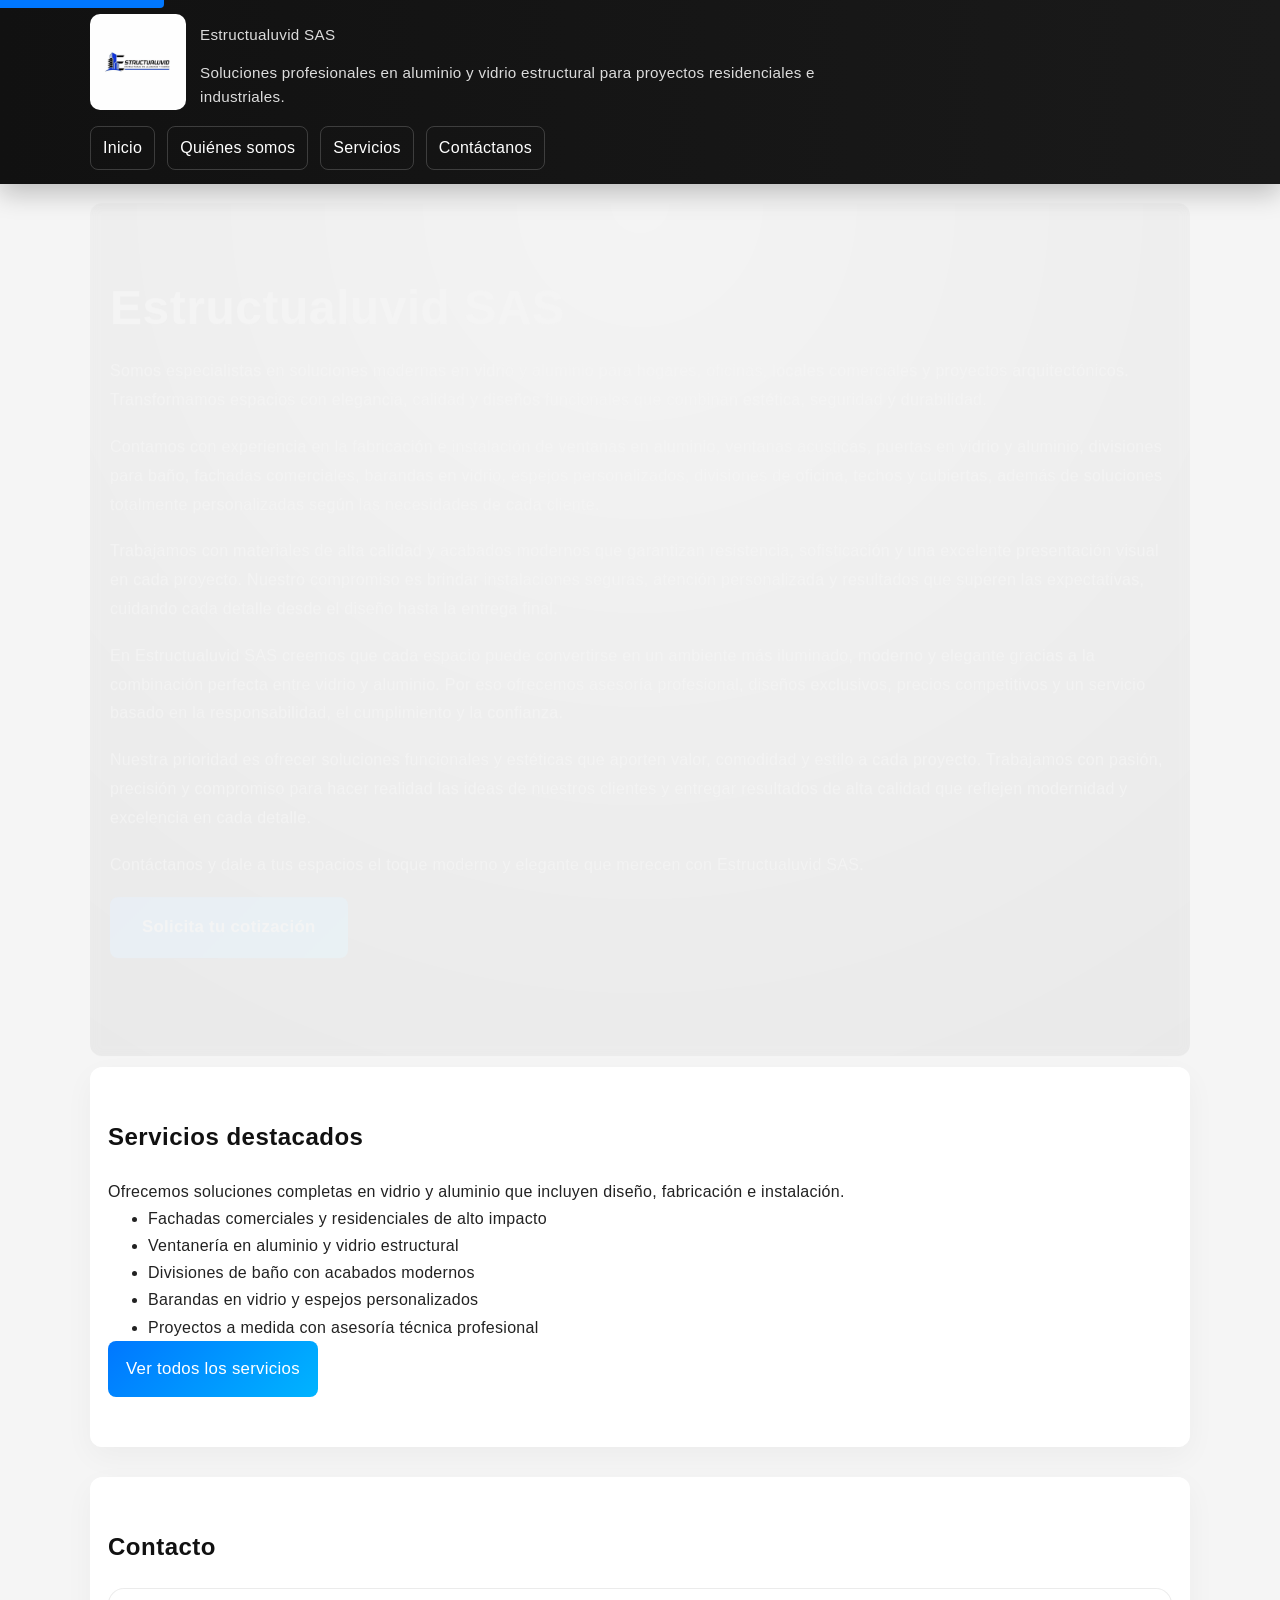
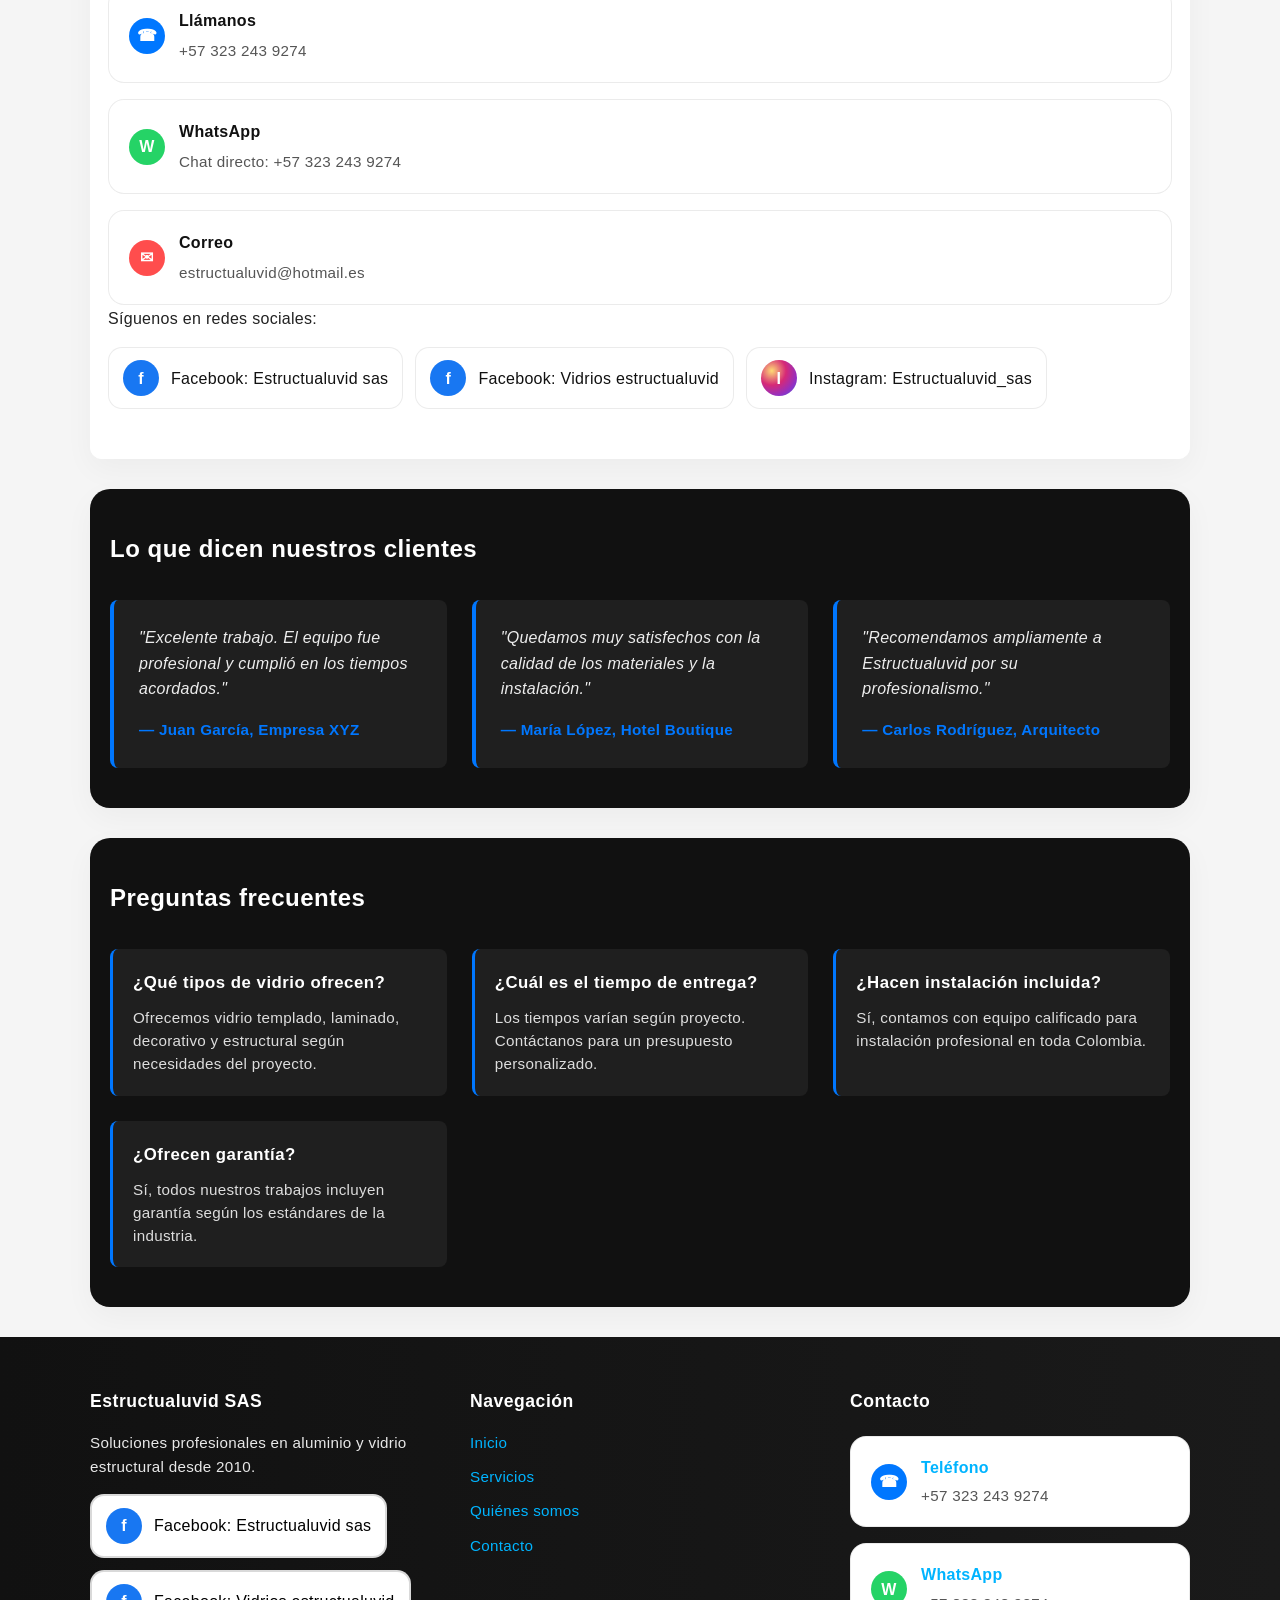
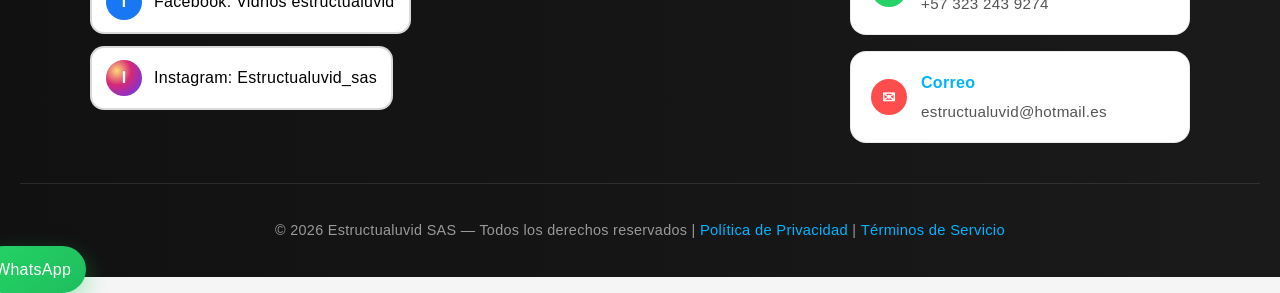
==== commit ce515c8d: "Mejoras de estilo y sección de ventanas acústicas: texto blanco en inicio, testimonios y FAQ; actual" ====
--- a/Pagina_De_Vidrios/index.html
+++ b/Pagina_De_Vidrios/index.html
@@ -64,15 +64,16 @@
     <link rel="preconnect" href="https://fonts.googleapis.com">
     <link rel="preconnect" href="https://fonts.gstatic.com" crossorigin>
     <link href="https://fonts.googleapis.com/css2?family=inter:wght@400;500;700&display=swap" rel="stylesheet">
-    <link rel="stylesheet" href="style.css">
+    <link rel="stylesheet" href="styles/style.css">
 </head>
 
 <body>
+    <a class="skip-to-main" href="#main-content">Saltar al contenido</a>
     <!-- Header -->
     <header role="banner">
         <div class="header-inner">
             <div class="brand">
-                <img src="Logos/LOGO_PRINCIPAL.webp" alt="Estructualuvid SAS logo" class="site-logo" loading="lazy" decoding="async">
+                <img src="Logos/LOGO_PRINCIPAL.webp" alt="Estructualuvid SAS logo" class="site-logo" decoding="async" srcset="Logos/LOGO_PRINCIPAL.webp 400w, Logos/LOGO_PRINCIPAL.webp 800w" sizes="(max-width:600px) 92px, 120px" fetchpriority="high" loading="eager">
                 <div>
                     <p class="brand-name">Estructualuvid SAS</p>
                     <p class="brand-tagline">Soluciones profesionales en aluminio y vidrio estructural para proyectos residenciales e industriales.</p>
@@ -88,8 +89,8 @@
     </header>
 
     <!-- Main Content -->
-    <main>
-        <section id="hero" class="hero-section hero-welcome" aria-labelledby="hero-title">
+    <main id="main-content">
+        <section id="hero" class="hero-section hero-welcome" aria-labelledby="hero-title" data-animate="fade-in-up">
             <div class="hero-copy">
                 <h1 id="hero-title">Estructualuvid SAS</h1>
                 <p>Somos especialistas en soluciones modernas en vidrio y aluminio para hogares, oficinas, locales comerciales y proyectos arquitectónicos. Transformamos espacios con elegancia, calidad y diseños funcionales que combinan estética, seguridad y durabilidad.</p>
@@ -102,7 +103,7 @@
             </div>
         </section>
 
-        <section id="services" aria-labelledby="services-title">
+        <section id="services" aria-labelledby="services-title" data-animate="fade-in-up">
             <h2 id="services-title">Servicios destacados</h2>
             <p>Ofrecemos soluciones completas en vidrio y aluminio que incluyen diseño, fabricación e instalación.</p>
             <ul class="feature-list">
@@ -115,7 +116,7 @@
             <p><a class="btn" href="services-index.html">Ver todos los servicios</a></p>
         </section>
 
-        <section id="contacto" aria-labelledby="contacto-title">
+        <section id="contacto" aria-labelledby="contacto-title" data-animate="fade-in-up">
             <h2 id="contacto-title">Contacto</h2>
             <div class="contact-cards">
                 <a class="contact-card contact-phone" href="tel:+573232439274">
@@ -157,7 +158,7 @@
             </div>
         </section>
 
-        <section id="testimonios" aria-labelledby="testimonios-title">
+        <section id="testimonios" aria-labelledby="testimonios-title" data-animate="fade-in-up">
             <h2 id="testimonios-title">Lo que dicen nuestros clientes</h2>
             <div class="testimonials-grid">
                 <article class="testimonial-card">
@@ -175,7 +176,7 @@
             </div>
         </section>
 
-        <section id="faq" aria-labelledby="faq-title">
+        <section id="faq" aria-labelledby="faq-title" data-animate="fade-in-up">
             <h2 id="faq-title">Preguntas frecuentes</h2>
             <div class="faq-container">
                 <article class="faq-item">
@@ -264,6 +265,7 @@
     <a class="sticky" href="https://wa.me/573232439274" target="_blank" rel="noopener noreferrer" aria-label="Chat por WhatsApp">WhatsApp</a>
 
     <script src="scripts/general/script.js" defer></script>
-</body>
+    <script src="scripts/general/lazy-load.js" defer></script>    <script src="scripts/general/lazy-load.js" defer></script>
+    <script src="scripts/components/animations.js" defer></script></body>
 
 </html>
--- a/Pagina_De_Vidrios/styles/style.css
+++ b/Pagina_De_Vidrios/styles/style.css
@@ -0,0 +1,35 @@
+/* ====== Estructualuvid - Main Stylesheet ====== */
+/* This file imports all modularized CSS files for better maintainability */
+
+/* 1. Base & Reset */
+@import url('base.css');
+
+/* 2. Header & Navigation */
+@import url('header.css');
+
+/* 3. Components (Cards, Buttons, Modals) */
+@import url('components.css');
+
+/* 4. Carousel & Service Details */
+@import url('carousel.css');
+
+/* 5. Sections (Hero, Stats, Testimonials, FAQ) */
+@import url('sections.css');
+
+/* 6. Footer */
+@import url('footer.css');
+
+/* 7. Accessibility (a11y) */
+@import url('accessibility.css');
+
+/* 8. Forms */
+@import url('forms.css');
+
+/* 9. Animations */
+@import url('animations.css');
+
+/* 10. Gallery */
+@import url('gallery.css');
+
+/* 11. Responsive Design */
+@import url('responsive.css');
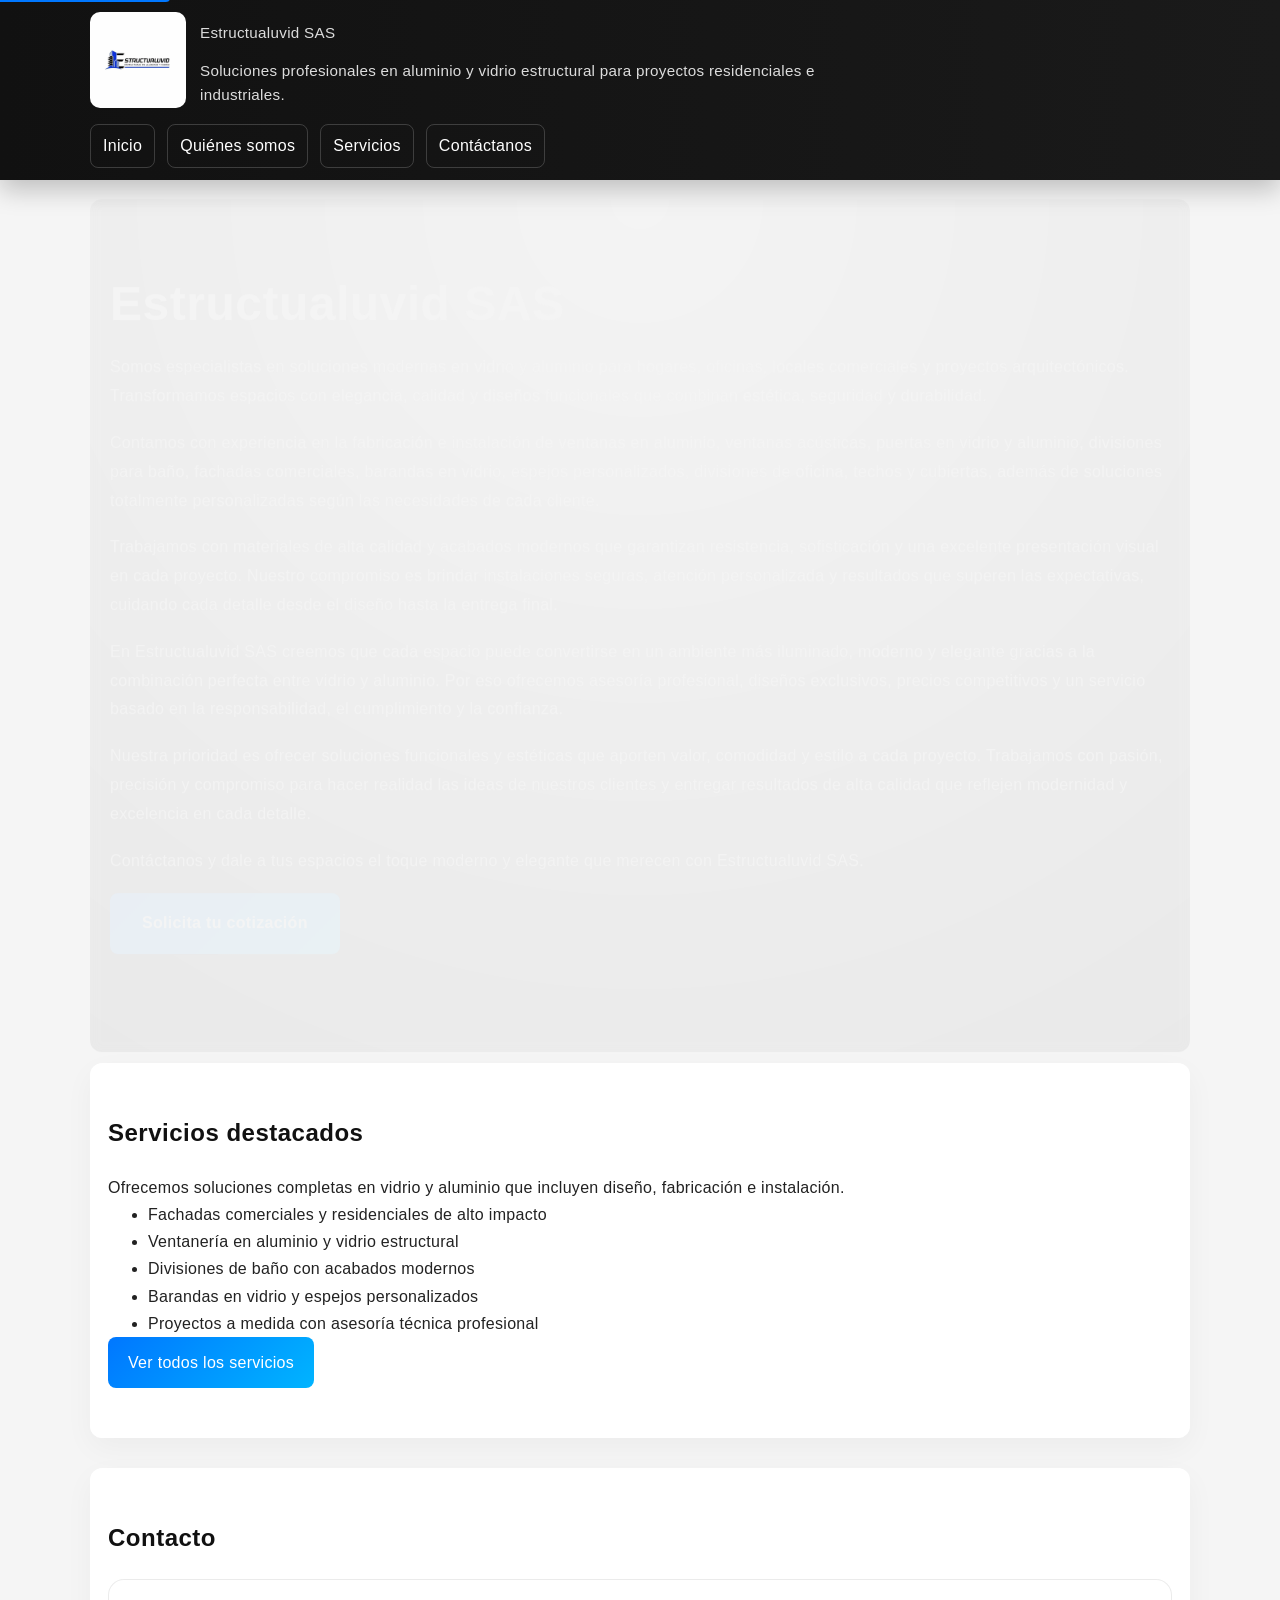
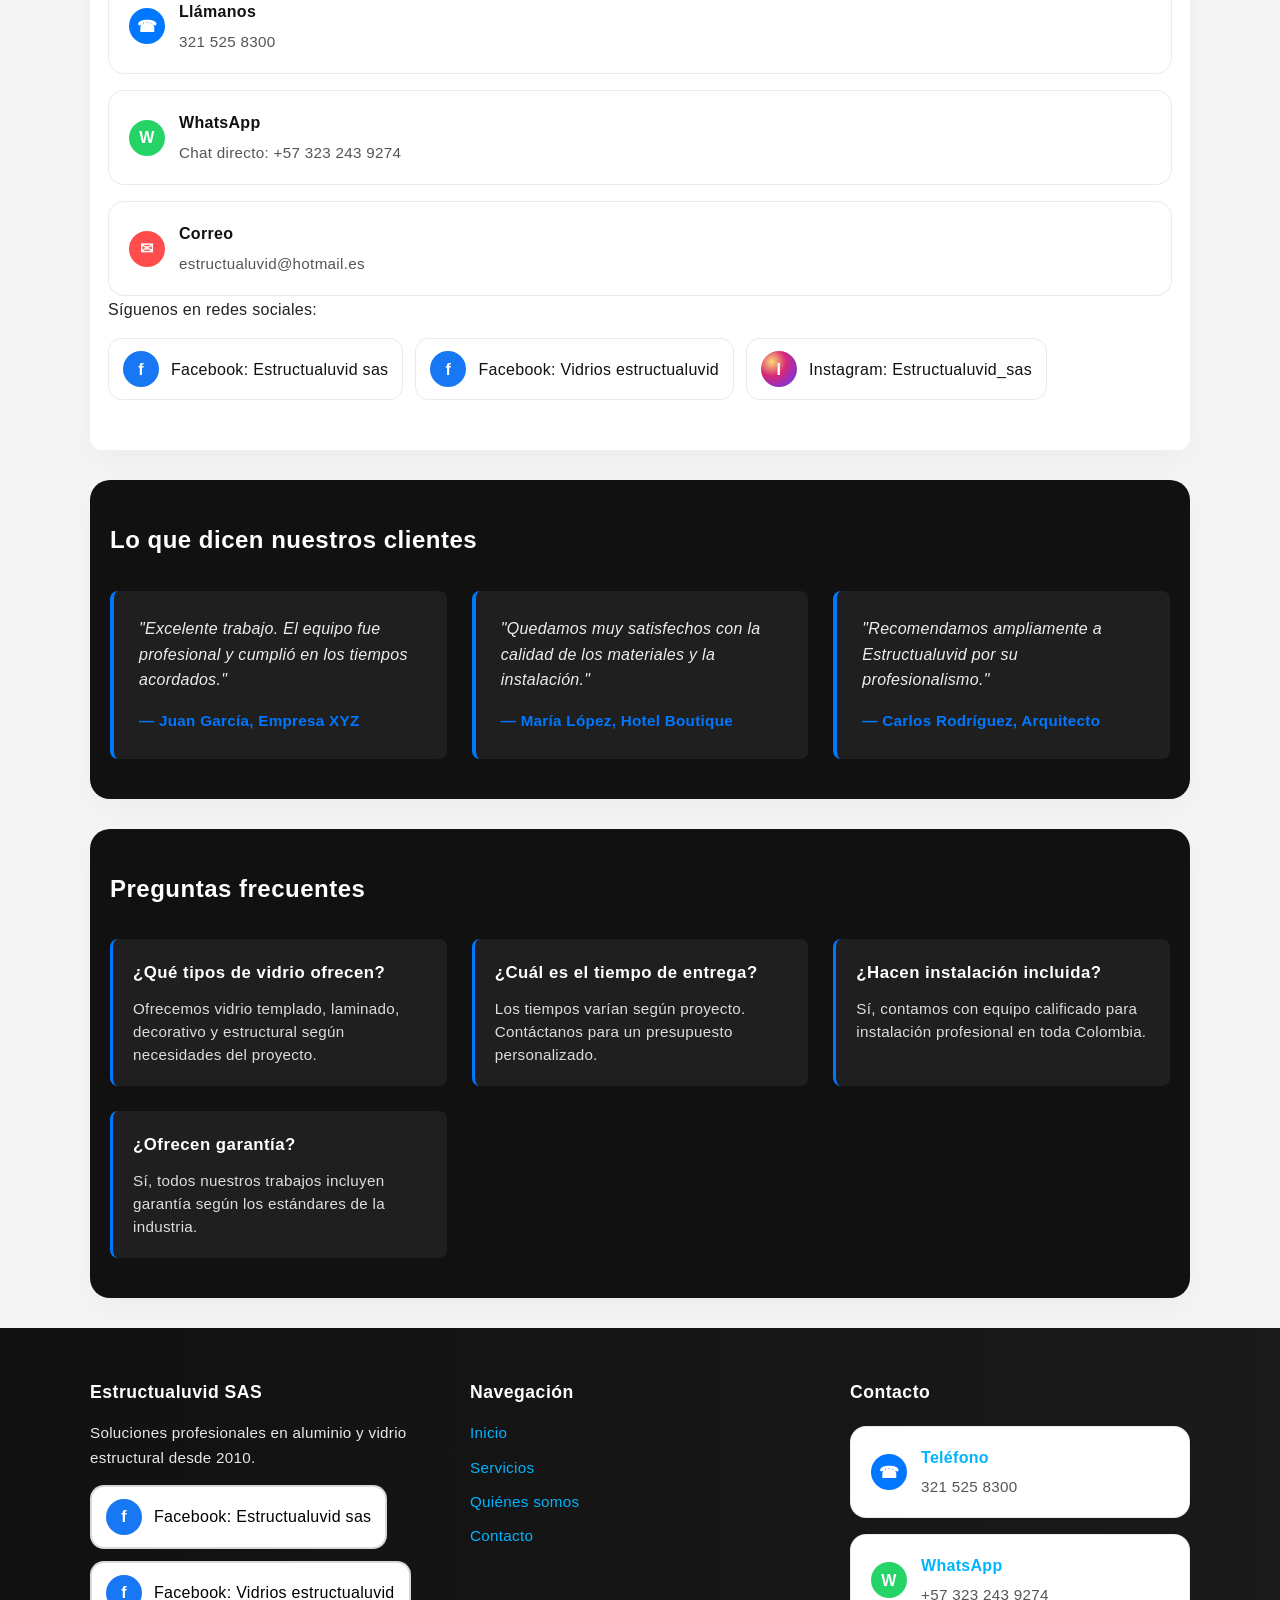
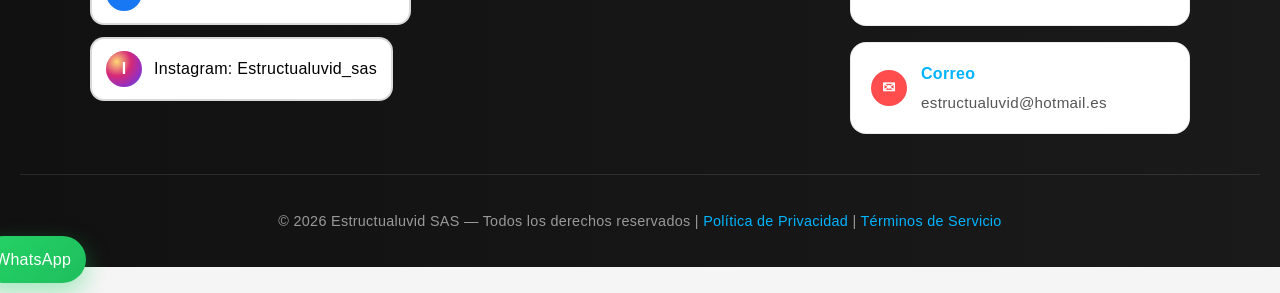
==== commit 4967767e: "Update Teléfono contact number to 321 525 8300 across site footers" ====
--- a/Pagina_De_Vidrios/index.html
+++ b/Pagina_De_Vidrios/index.html
@@ -41,7 +41,7 @@
       "@type": "HomeAndConstructionBusiness",
       "name": "Estructualuvid SAS",
       "url": "https://estructualuvid.com/",
-      "telephone": "+573232439274",
+      "telephone": "+573215258300",
       "address": {
         "@type": "PostalAddress",
         "addressCountry": "CO"
@@ -119,11 +119,11 @@
         <section id="contacto" aria-labelledby="contacto-title" data-animate="fade-in-up">
             <h2 id="contacto-title">Contacto</h2>
             <div class="contact-cards">
-                <a class="contact-card contact-phone" href="tel:+573232439274">
+                <a class="contact-card contact-phone" href="tel:+573215258300">
                     <span class="contact-icon">☎</span>
                     <span class="contact-meta">
                         <span class="contact-title">Llámanos</span>
-                        <span class="contact-detail">+57 323 243 9274</span>
+                        <span class="contact-detail">321 525 8300</span>
                     </span>
                 </a>
                 <a class="contact-card contact-whatsapp" href="https://wa.me/573232439274" target="_blank" rel="noopener noreferrer">
@@ -232,11 +232,11 @@
             <div class="footer-section">
                 <h3>Contacto</h3>
                 <div class="contact-cards">
-                    <a class="contact-card contact-phone" href="tel:+573232439274">
+                    <a class="contact-card contact-phone" href="tel:+573215258300">
                         <span class="contact-icon">☎</span>
                         <span class="contact-meta">
                             <span class="contact-title">Teléfono</span>
-                            <span class="contact-detail">+57 323 243 9274</span>
+                            <span class="contact-detail">321 525 8300</span>
                         </span>
                     </a>
                     <a class="contact-card contact-whatsapp" href="https://wa.me/573232439274" target="_blank" rel="noopener noreferrer">
